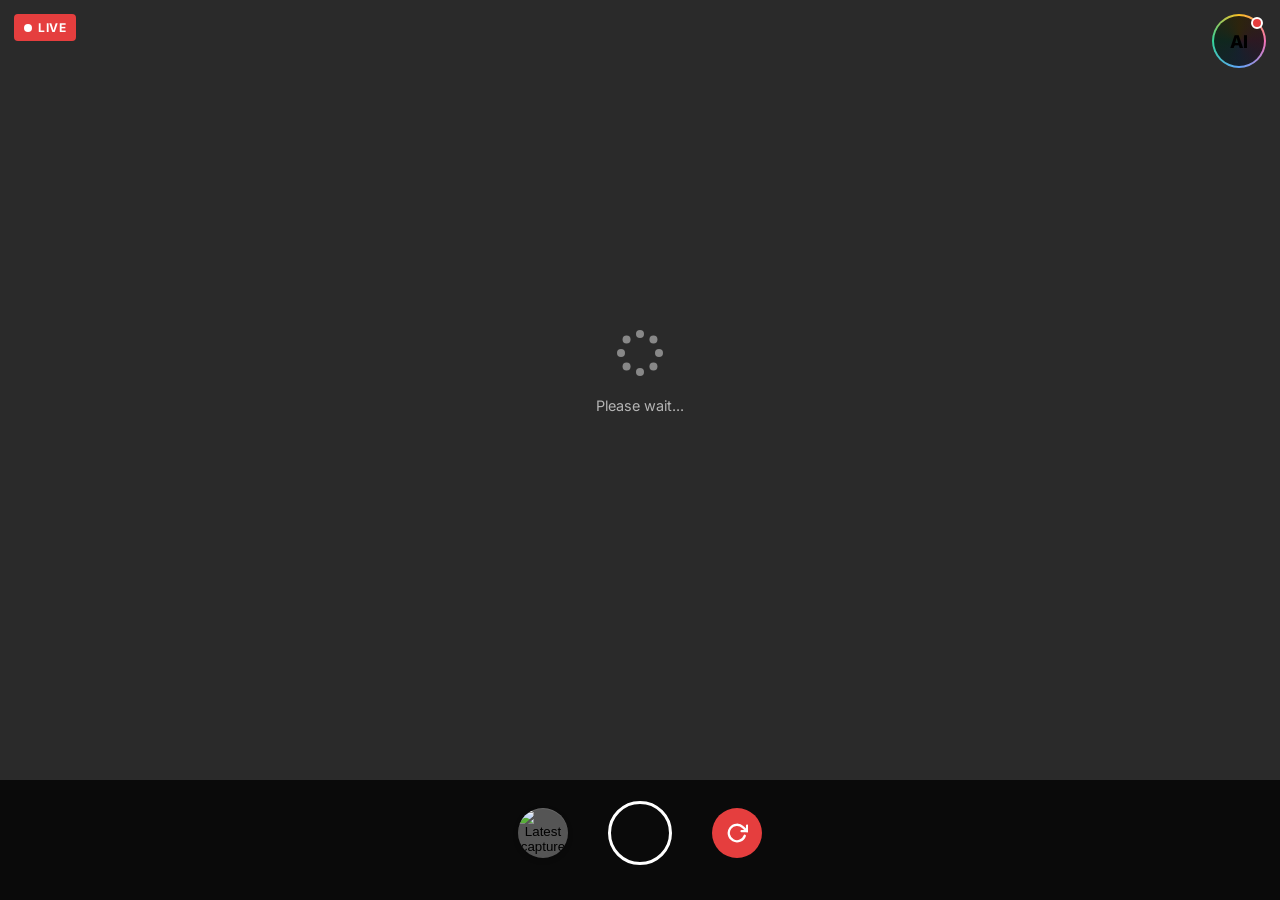
==== room.html @ f33f5b30 "Initial Commit" ====
<!doctype html>
<html lang="en" class="dark">
  <head>
    <meta charset="UTF-8" />
    <meta name="viewport" content="width=device-width, initial-scale=1.0" />
    <title>CamScope — Live Microscope Workspace</title>
    <meta
      name="description"
      content="CamScope AI-powered live microscope workspace — real-time organism detection and analysis."
    />

    <link rel="preconnect" href="https://fonts.googleapis.com" />
    <link rel="preconnect" href="https://fonts.gstatic.com" crossorigin />
    <link
      href="https://fonts.googleapis.com/css2?family=Inter:wght@400;500;600;700&family=Lora:ital,wght@0,500;0,600;0,700;1,500;1,600&display=swap"
      rel="stylesheet"
    />

    <script src="https://cdn.tailwindcss.com"></script>

    <link rel="stylesheet" href="css/styles.css" />
  </head>

  <body class="workspace-body">
    <div id="app">
      <!-- ══════════════════════════════════════════
           VIEW: LIVE  (States A, B, C)
      ══════════════════════════════════════════ -->
      <div id="view-live" class="view">
        <!-- Camera Panel -->
        <div class="cam-panel" id="cam-panel-live">
          <!-- LIVE badge -->
          <div class="live-badge" id="live-badge">
            <span class="live-dot" aria-hidden="true"></span>
            LIVE
          </div>

          <!-- Mobile: AI Log trigger button (top-right) -->
          <button
            class="btn-mobile-ailog btn-mobile-ailog-topright"
            id="btn-mobile-ailog-live"
            aria-label="Open AI Log"
          >
            <div class="btn-mobile-ailog-inner">AI</div>
          </button>

          <!-- State A: Loading overlay (stops above the controls bar) -->
          <div
            id="overlay-loading"
            style="
              position: absolute;
              inset: 0 0 90px 0;
              background: var(--cam-bg);
              display: flex;
              flex-direction: column;
              align-items: center;
              justify-content: center;
              gap: 18px;
              z-index: 10;
            "
          >
            <div class="cs-spinner" aria-label="Loading" role="status">
              <span
                class="cs-spinner-dot"
                style="
                  transform: rotate(0deg) translateX(19px) rotate(0deg);
                  animation-delay: -1.1s;
                "
              ></span>
              <span
                class="cs-spinner-dot"
                style="
                  transform: rotate(45deg) translateX(19px) rotate(-45deg);
                  animation-delay: -1s;
                "
              ></span>
              <span
                class="cs-spinner-dot"
                style="
                  transform: rotate(90deg) translateX(19px) rotate(-90deg);
                  animation-delay: -0.9s;
                "
              ></span>
              <span
                class="cs-spinner-dot"
                style="
                  transform: rotate(135deg) translateX(19px) rotate(-135deg);
                  animation-delay: -0.8s;
                "
              ></span>
              <span
                class="cs-spinner-dot"
                style="
                  transform: rotate(180deg) translateX(19px) rotate(-180deg);
                  animation-delay: -0.7s;
                "
              ></span>
              <span
                class="cs-spinner-dot"
                style="
                  transform: rotate(225deg) translateX(19px) rotate(-225deg);
                  animation-delay: -0.6s;
                "
              ></span>
              <span
                class="cs-spinner-dot"
                style="
                  transform: rotate(270deg) translateX(19px) rotate(-270deg);
                  animation-delay: -0.5s;
                "
              ></span>
              <span
                class="cs-spinner-dot"
                style="
                  transform: rotate(315deg) translateX(19px) rotate(-315deg);
                  animation-delay: -0.4s;
                "
              ></span>
            </div>
            <p style="font-size: 0.9rem; color: rgba(255, 255, 255, 0.65)">
              Please wait...
            </p>
          </div>

          <!-- State B: Disconnected overlay (stops above the controls bar) -->
          <div
            id="overlay-disconnected"
            style="
              position: absolute;
              inset: 0 0 90px 0;
              background: var(--cam-bg);
              display: none;
              flex-direction: column;
              align-items: center;
              justify-content: center;
              gap: 16px;
              z-index: 10;
              text-align: center;
              padding: 40px;
            "
          >
            <svg
              width="64"
              height="64"
              viewBox="0 0 24 24"
              fill="none"
              aria-hidden="true"
            >
              <rect x="2" y="7" width="15" height="12" rx="2" fill="#888" />
              <path d="M17 11l5-3v10l-5-3V11z" fill="#888" />
            </svg>
            <p
              style="
                font-size: 0.85rem;
                color: rgba(255, 255, 255, 0.65);
                max-width: 340px;
                line-height: 1.65;
                text-align: center;
              "
            >
              The live video stream is currently unavailable. Please check your
              connection or click the refresh button below to try again.
            </p>
          </div>

          <!-- State C: Live video (circular) -->
          <div
            class="video-circle-wrapper"
            id="live-video-wrapper"
            style="display: none"
          >
            <div class="video-circle">
              <!--
                ╔══════════════════════════════════════════════════════╗
                ║  BACKEND TEAM — WebRTC Stream Element                ║
                ║  Mount your MediaMTX WebRTC stream to this element.  ║
                ║  See StreamController.mountStream() below.           ║
                ║  This element MUST stay in the DOM at all times.     ║
                ╚══════════════════════════════════════════════════════╝
              -->
              <video
                id="microscope-stream"
                autoplay
                playsinline
                muted
                aria-label="Live microscope feed"
              ></video>
            </div>
          </div>

          <!-- Hidden canvas for frame capture -->
          <canvas id="snapshot-canvas"></canvas>

          <!-- Controls bar (States A / B / C) -->
          <div class="controls-bar">
            <button
              class="ctrl-btn"
              id="btn-last-capture"
              aria-label="View last capture"
              title="Last capture"
            >
              <div class="ctrl-thumb" id="last-capture-thumb"></div>
            </button>
            <button
              class="ctrl-btn ctrl-capture"
              id="btn-capture"
              aria-label="Capture frame"
              title="Capture"
            ></button>
            <button
              class="ctrl-btn ctrl-refresh"
              id="btn-refresh-stream"
              aria-label="Reconnect stream"
              title="Reconnect"
            >
              <svg
                width="22"
                height="22"
                viewBox="0 0 24 24"
                fill="none"
                stroke="white"
                stroke-width="2.5"
                stroke-linecap="round"
                stroke-linejoin="round"
                aria-hidden="true"
              >
                <polyline points="23 4 23 10 17 10" />
                <path d="M20.49 15a9 9 0 1 1-2.12-9.36L23 10" />
              </svg>
            </button>
          </div>
        </div>

        <!-- Live sidebar -->
        <aside class="sidebar" aria-label="AI Log">
          <div class="sidebar-header">
            <svg
              xmlns="http://www.w3.org/2000/svg"
              xmlns:xlink="http://www.w3.org/1999/xlink"
              width="50"
              zoomAndPan="magnify"
              viewBox="0 0 37.5 37.499999"
              height="50"
              preserveAspectRatio="xMidYMid meet"
              version="1.0"
            >
              <defs>
                <filter
                  x="0%"
                  y="0%"
                  width="100%"
                  height="100%"
                  id="37d39dc4a5"
                >
                  <feColorMatrix
                    values="0 0 0 0 1 0 0 0 0 1 0 0 0 0 1 0 0 0 1 0"
                    color-interpolation-filters="sRGB"
                  />
                </filter>
                <filter
                  x="0%"
                  y="0%"
                  width="100%"
                  height="100%"
                  id="c1ee4d051d"
                >
                  <feColorMatrix
                    values="0 0 0 0 1 0 0 0 0 1 0 0 0 0 1 0.2126 0.7152 0.0722 0 0"
                    color-interpolation-filters="sRGB"
                  />
                </filter>
                <clipPath id="ba1663fabc">
                  <path
                    d="M 0 0 L 37.007812 0 L 37.007812 37 L 0 37 Z M 0 0 "
                    clip-rule="nonzero"
                  />
                </clipPath>
                <mask id="2be59527f5">
                  <g filter="url(#37d39dc4a5)">
                    <g
                      filter="url(#c1ee4d051d)"
                      transform="matrix(0.129964, 0, 0, 0.130305, -3.449765, 0)"
                    >
                      <image
                        x="0"
                        y="0"
                        width="336"
                        xlink:href="[data-uri]"
                        height="284"
                        preserveAspectRatio="xMidYMid meet"
                      />
                    </g>
                  </g>
                </mask>
              </defs>
              <g clip-path="url(#ba1663fabc)">
                <g mask="url(#2be59527f5)">
                  <g transform="matrix(0.129964, 0, 0, 0.130305, -3.449765, 0)">
                    <image
                      x="0"
                      y="0"
                      width="336"
                      xlink:href="[data-uri]"
                      height="284"
                      preserveAspectRatio="xMidYMid meet"
                    />
                  </g>
                </g>
              </g>
            </svg>
            <span
              class="font-google-sans"
              style="font-size: 1.5rem; font-weight: 700"
              >AI Log</span
            >
            <button
              class="mobile-sidebar-close"
              id="btn-close-live-sidebar"
              aria-label="Close AI Log"
            >
              <svg
                width="22"
                height="22"
                viewBox="0 0 24 24"
                fill="none"
                stroke="currentColor"
                stroke-width="2.5"
                stroke-linecap="round"
                stroke-linejoin="round"
                aria-hidden="true"
              >
                <polyline points="9 18 15 12 9 6" />
              </svg>
            </button>
          </div>

          <!-- Welcome / idle -->
          <div class="sidebar-welcome" id="sidebar-welcome">
            <svg
              xmlns="http://www.w3.org/2000/svg"
              xmlns:xlink="http://www.w3.org/1999/xlink"
              width="70"
              zoomAndPan="magnify"
              viewBox="0 0 52.5 52.499999"
              height="70"
              preserveAspectRatio="xMidYMid meet"
              version="1.0"
            >
              <defs>
                <filter
                  x="0%"
                  y="0%"
                  width="100%"
                  height="100%"
                  id="34503af9a5"
                >
                  <feColorMatrix
                    values="0 0 0 0 1 0 0 0 0 1 0 0 0 0 1 0 0 0 1 0"
                    color-interpolation-filters="sRGB"
                  />
                </filter>
                <filter
                  x="0%"
                  y="0%"
                  width="100%"
                  height="100%"
                  id="062b797c90"
                >
                  <feColorMatrix
                    values="0 0 0 0 1 0 0 0 0 1 0 0 0 0 1 0.2126 0.7152 0.0722 0 0"
                    color-interpolation-filters="sRGB"
                  />
                </filter>
                <clipPath id="730952898c">
                  <path
                    d="M 0 0 L 52.003906 0 L 52.003906 52 L 0 52 Z M 0 0 "
                    clip-rule="nonzero"
                  />
                </clipPath>
                <mask id="70c88aead1">
                  <g filter="url(#34503af9a5)">
                    <g
                      filter="url(#062b797c90)"
                      transform="matrix(0.13764, 0, 0, 0.137579, -4.847897, 0.000000990566)"
                    >
                      <image
                        x="0"
                        y="0"
                        width="448"
                        xlink:href="[data-uri]"
                        height="378"
                        preserveAspectRatio="xMidYMid meet"
                      />
                    </g>
                  </g>
                </mask>
              </defs>
              <g clip-path="url(#730952898c)">
                <g mask="url(#70c88aead1)">
                  <g
                    transform="matrix(0.13764, 0, 0, 0.137579, -4.847897, 0.000000990566)"
                  >
                    <image
                      x="0"
                      y="0"
                      width="448"
                      xlink:href="[data-uri]"
                      height="378"
                      preserveAspectRatio="xMidYMid meet"
                    />
                  </g>
                </g>
              </g>
            </svg>
            <h2
              id="greeting-text"
              class="font-google-sans"
              style="font-size: 1.5rem; font-weight: 700"
            ></h2>
            <p
              class="font-google-sans"
              style="
                font-size: 0.8rem;
                color: hsl(var(--muted-foreground));
                margin-top: -6px;
              "
            >
              Let's identify what's under the lens.
            </p>
          </div>
        </aside>
      </div>
      <!-- /#view-live -->

      <!-- ══════════════════════════════════════════
           VIEW: CAPTURE  (States D — analyzing + result)
      ══════════════════════════════════════════ -->
      <div id="view-capture" class="view hidden">
        <div class="cam-panel" style="background: #000">
          <div class="capture-header">
            <button
              class="back-btn"
              id="btn-capture-back"
              aria-label="Back to live view"
            >
              <svg
                width="20"
                height="20"
                viewBox="0 0 24 24"
                fill="none"
                stroke="white"
                stroke-width="2.5"
                stroke-linecap="round"
                stroke-linejoin="round"
              >
                <polyline points="15 18 9 12 15 6" />
              </svg>
            </button>
            <div>
              <div
                style="font-size: 1.1rem; font-weight: 700"
                id="capture-date-label"
              >
                Today
              </div>
              <div
                style="font-size: 0.78rem; color: hsl(var(--muted-foreground))"
                id="capture-time-label"
              >
                11:25 PM
              </div>
            </div>
            <div class="capture-nav-tabs">
              <button class="capture-tab active" id="tab-history-cap">
                <svg
                  class="tab-icon"
                  width="20"
                  height="20"
                  viewBox="0 0 24 24"
                  fill="none"
                  stroke="currentColor"
                  stroke-width="2"
                  stroke-linecap="round"
                  stroke-linejoin="round"
                  style="display: none"
                >
                  <circle cx="12" cy="12" r="10"></circle>
                  <polyline points="12 6 12 12 16 14"></polyline>
                </svg>
                <span class="tab-text">History</span>
              </button>
              <button class="capture-tab" id="tab-gallery-cap">
                <svg
                  class="tab-icon"
                  width="20"
                  height="20"
                  viewBox="0 0 24 24"
                  fill="none"
                  stroke="currentColor"
                  stroke-width="2"
                  stroke-linecap="round"
                  stroke-linejoin="round"
                  style="display: none"
                >
                  <rect x="3" y="3" width="18" height="18" rx="2" ry="2"></rect>
                  <circle cx="8.5" cy="8.5" r="1.5"></circle>
                  <polyline points="21 15 16 10 5 21"></polyline>
                </svg>
                <span class="tab-text">Gallery</span>
              </button>
            </div>
          </div>
          <div class="frozen-frame">
            <!-- Loading overlay shown while captured image transitions in -->
            <div class="frozen-loading-overlay" id="frozen-loading-overlay">
              <div class="frozen-loading-spinner"></div>
              <p class="frozen-loading-text">Processing capture…</p>
            </div>
            <img id="frozen-img" src="" alt="Captured microscope frame" />
            <button
              class="btn-download"
              id="btn-download-capture"
              aria-label="Download capture"
              title="Download"
            >
              <svg
                width="20"
                height="20"
                viewBox="0 0 24 24"
                fill="none"
                stroke="currentColor"
                stroke-width="2.5"
                stroke-linecap="round"
                stroke-linejoin="round"
              >
                <path d="M21 15v4a2 2 0 0 1-2 2H5a2 2 0 0 1-2-2v-4"></path>
                <polyline points="7 10 12 15 17 10"></polyline>
                <line x1="12" y1="15" x2="12" y2="3"></line>
              </svg>
            </button>
          </div>
          <!-- Mobile: AI Log trigger button (bottom-center) -->
          <button
            class="btn-mobile-ailog btn-mobile-ailog-bottom"
            id="btn-mobile-ailog-capture"
            aria-label="Open AI Log"
          >
            <div class="btn-mobile-ailog-inner">AI</div>
          </button>
        </div>

        <aside class="sidebar" aria-label="AI Analysis">
          <div class="sidebar-header">
            <svg
              xmlns="http://www.w3.org/2000/svg"
              xmlns:xlink="http://www.w3.org/1999/xlink"
              width="50"
              zoomAndPan="magnify"
              viewBox="0 0 37.5 37.499999"
              height="50"
              preserveAspectRatio="xMidYMid meet"
              version="1.0"
            >
              <defs>
                <filter
                  x="0%"
                  y="0%"
                  width="100%"
                  height="100%"
                  id="37d39dc4a5"
                >
                  <feColorMatrix
                    values="0 0 0 0 1 0 0 0 0 1 0 0 0 0 1 0 0 0 1 0"
                    color-interpolation-filters="sRGB"
                  />
                </filter>
                <filter
                  x="0%"
                  y="0%"
                  width="100%"
                  height="100%"
                  id="c1ee4d051d"
                >
                  <feColorMatrix
                    values="0 0 0 0 1 0 0 0 0 1 0 0 0 0 1 0.2126 0.7152 0.0722 0 0"
                    color-interpolation-filters="sRGB"
                  />
                </filter>
                <clipPath id="ba1663fabc">
                  <path
                    d="M 0 0 L 37.007812 0 L 37.007812 37 L 0 37 Z M 0 0 "
                    clip-rule="nonzero"
                  />
                </clipPath>
                <mask id="2be59527f5">
                  <g filter="url(#37d39dc4a5)">
                    <g
                      filter="url(#c1ee4d051d)"
                      transform="matrix(0.129964, 0, 0, 0.130305, -3.449765, 0)"
                    >
                      <image
                        x="0"
                        y="0"
                        width="336"
                        xlink:href="[data-uri]"
                        height="284"
                        preserveAspectRatio="xMidYMid meet"
                      />
                    </g>
                  </g>
                </mask>
              </defs>
              <g clip-path="url(#ba1663fabc)">
                <g mask="url(#2be59527f5)">
                  <g transform="matrix(0.129964, 0, 0, 0.130305, -3.449765, 0)">
                    <image
                      x="0"
                      y="0"
                      width="336"
                      xlink:href="[data-uri]"
                      height="284"
                      preserveAspectRatio="xMidYMid meet"
                    />
                  </g>
                </g>
              </g>
            </svg>
            <span
              class="font-google-sans"
              style="font-size: 1.5rem; font-weight: 700"
              >AI Log</span
            >
            <button
              class="mobile-sidebar-close"
              id="btn-close-capture-sidebar"
              aria-label="Close AI Log"
            >
              <svg
                width="22"
                height="22"
                viewBox="0 0 24 24"
                fill="none"
                stroke="currentColor"
                stroke-width="2.5"
                stroke-linecap="round"
                stroke-linejoin="round"
                aria-hidden="true"
              >
                <polyline points="9 18 15 12 9 6" />
              </svg>
            </button>
          </div>

          <!-- Analyzing state -->
          <div class="ai-log-panel" id="cap-sidebar-analyzing">
            <div
              style="
                display: flex;
                align-items: center;
                gap: 10px;
                padding-top: 4px;
              "
            >
              <span class="analyzing-dots" aria-label="Analyzing">
                <span></span><span></span><span></span>
              </span>
              <span
                style="
                  font-size: 0.88rem;
                  color: hsl(var(--muted-foreground));
                  font-style: italic;
                "
                >Analyzing specimen</span
              >
            </div>
          </div>

          <!-- Result state (hidden initially) -->
          <div
            class="ai-log-panel"
            id="cap-sidebar-result"
            style="display: none; overflow-y: auto"
          >
            <div class="result-images">
              <div class="result-img">
                <img src="" alt="Cyanobacteria reference 1" />
              </div>
              <div class="result-img">
                <img src="" alt="Cyanobacteria reference 2" />
              </div>
            </div>
            <p class="result-species">Cyanobacteria</p>
            <div class="result-body">
              <p>
                Lorem ipsum dolor sit amet, consectetur adipiscing elit, sed do
                eiusmod tempor incididunt ut labore et dolore magna aliqua. Ut
                enim ad minim veniam, quis nostrud exercitation ullamco laboris
                nisi ut aliquip ex ea commodo consequat.
              </p>
              <ul>
                <li>Lorem ipsum sit amet</li>
                <li>Excepteur sint occaecat</li>
                <li>Excepteur sint occaecat</li>
              </ul>
              <p style="margin-top: 10px">
                Lorem ipsum dolor sit amet, consectetur adipiscing elit, sed do
                eiusmod.
              </p>
            </div>
          </div>
        </aside>
      </div>
      <!-- /#view-capture -->

      <!-- ══════════════════════════════════════════
           VIEW: HISTORY  (State E)
      ══════════════════════════════════════════ -->
      <div id="view-history" class="view hidden">
        <div class="full-view">
          <div class="full-main">
            <div class="full-header">
              <button class="back-btn" id="btn-history-back" aria-label="Back">
                <svg
                  width="20"
                  height="20"
                  viewBox="0 0 24 24"
                  fill="none"
                  stroke="white"
                  stroke-width="2.5"
                  stroke-linecap="round"
                  stroke-linejoin="round"
                >
                  <polyline points="15 18 9 12 15 6" />
                </svg>
              </button>
              <div class="full-header-title">History</div>
              <div class="full-nav-tabs">
                <button class="full-tab" id="tab-gallery-from-history">
                  Gallery
                </button>
              </div>
            </div>
            <div class="search-bar-wrap">
              <div class="search-icon-wrap">
                <span class="search-icon">
                  <svg
                    width="18"
                    height="18"
                    viewBox="0 0 24 24"
                    fill="none"
                    stroke="currentColor"
                    stroke-width="2"
                    stroke-linecap="round"
                    stroke-linejoin="round"
                    aria-hidden="true"
                  >
                    <circle cx="11" cy="11" r="8" />
                    <line x1="21" y1="21" x2="16.65" y2="16.65" />
                  </svg>
                </span>
                <input
                  class="search-bar"
                  type="search"
                  id="history-search"
                  placeholder="Times, file names..."
                  aria-label="Search history"
                />
              </div>
            </div>
            <div
              class="history-list"
              id="history-list-container"
              role="list"
              aria-label="Analysis history"
            >
              <div class="history-section-label">Recent</div>
              <div
                class="history-item"
                role="listitem"
                data-idx="0"
                tabindex="0"
              >
                <span class="history-item-name">Cyanobacteria</span>
                <span class="history-item-date">Today</span>
              </div>
              <div
                class="history-item"
                role="listitem"
                data-idx="1"
                tabindex="0"
              >
                <span class="history-item-name">Cyanobacteria</span>
                <span class="history-item-date">Today</span>
              </div>
              <div
                class="history-item"
                role="listitem"
                data-idx="2"
                tabindex="0"
              >
                <span class="history-item-name">Cyanobacteria</span>
                <span class="history-item-date">Today</span>
              </div>
              <div
                class="history-item"
                role="listitem"
                data-idx="3"
                tabindex="0"
              >
                <span class="history-item-name">Cyanobacteria</span>
                <span class="history-item-date">Yesterday</span>
              </div>
              <div
                class="history-item"
                role="listitem"
                data-idx="4"
                tabindex="0"
              >
                <span class="history-item-name">Cyanobacteria</span>
                <span class="history-item-date">Yesterday</span>
              </div>
              <div
                class="history-item"
                role="listitem"
                data-idx="5"
                tabindex="0"
              >
                <span class="history-item-name">Cyanobacteria</span>
                <span class="history-item-date">Jul 5</span>
              </div>
              <div
                class="history-item"
                role="listitem"
                data-idx="6"
                tabindex="0"
              >
                <span class="history-item-name">Cyanobacteria</span>
                <span class="history-item-date">Jul 5</span>
              </div>
            </div>
          </div>

          <!-- QUOTES CONTAINER -->
          <div class="full-sidebar" aria-label="Info sidebar">
            <div class="full-sidebar-brand">
              <div class="full-sidebar-avatar" aria-hidden="true"></div>
              <span style="font-size: 1rem; font-weight: 700">CamScope</span>
            </div>
            <div class="full-sidebar-content">
              <blockquote>
                <p class="quote-text">
                  "Among all the marvels I have discovered in nature, these are
                  the most marvelous of all."
                </p>
                <footer class="quote-author">-Antonie van Leeuwenhoek</footer>
              </blockquote>
            </div>
          </div>
        </div>
      </div>
      <!-- /#view-history -->

      <!-- ══════════════════════════════════════════
           VIEW: GALLERY / Gallery  (State F)
      ══════════════════════════════════════════ -->
      <div id="view-gallery" class="view hidden">
        <div class="full-view">
          <div class="full-main">
            <div class="full-header">
              <button class="back-btn" id="btn-gallery-back" aria-label="Back">
                <svg
                  width="20"
                  height="20"
                  viewBox="0 0 24 24"
                  fill="none"
                  stroke="white"
                  stroke-width="2.5"
                  stroke-linecap="round"
                  stroke-linejoin="round"
                >
                  <polyline points="15 18 9 12 15 6" />
                </svg>
              </button>
              <div class="full-header-title">Gallery</div>
              <div class="full-nav-tabs">
                <button class="full-tab" id="tab-history-from-gallery">
                  History
                </button>
              </div>
            </div>
            <div class="search-bar-wrap">
              <div class="search-icon-wrap">
                <span class="search-icon">
                  <svg
                    width="18"
                    height="18"
                    viewBox="0 0 24 24"
                    fill="none"
                    stroke="currentColor"
                    stroke-width="2"
                    stroke-linecap="round"
                    stroke-linejoin="round"
                    aria-hidden="true"
                  >
                    <circle cx="11" cy="11" r="8" />
                    <line x1="21" y1="21" x2="16.65" y2="16.65" />
                  </svg>
                </span>
                <input
                  class="search-bar"
                  type="search"
                  id="gallery-search"
                  placeholder="Times, places, file names..."
                  aria-label="Search gallery"
                />
              </div>
            </div>
            <div class="gallery-scroll" aria-label="Image library">
              <div id="gallery-groups-container"></div>
            </div>
          </div>

          <div class="full-sidebar" aria-label="Info sidebar">
            <div class="full-sidebar-brand">
              <div class="full-sidebar-avatar" aria-hidden="true"></div>
              <span style="font-size: 1rem; font-weight: 700">CamScope</span>
            </div>
            <div class="full-sidebar-content">
              <blockquote>
                <p class="quote-text">
                  "Among all the marvels I have discovered in nature, these are
                  the most marvelous of all."
                </p>
                <footer class="quote-author">-Antonie van Leeuwenhoek</footer>
              </blockquote>
            </div>
          </div>
        </div>
      </div>
      <!-- /#view-gallery -->

      <!-- ══════════════════════════════════════════
           VIEW: IMAGE DETAIL  (State G)
      ══════════════════════════════════════════ -->
      <div id="view-image-detail" class="view hidden">
        <div class="cam-panel" style="background: #000">
          <div class="capture-header">
            <button
              class="back-btn"
              id="btn-detail-back"
              aria-label="Back to gallery"
            >
              <svg
                width="20"
                height="20"
                viewBox="0 0 24 24"
                fill="none"
                stroke="white"
                stroke-width="2.5"
                stroke-linecap="round"
                stroke-linejoin="round"
              >
                <polyline points="15 18 9 12 15 6" />
              </svg>
            </button>
            <div>
              <div
                style="font-size: 1.1rem; font-weight: 700"
                id="detail-date-label"
              >
                Today
              </div>
              <div
                style="font-size: 0.78rem; color: hsl(var(--muted-foreground))"
                id="detail-time-label"
              >
                11:25 PM
              </div>
            </div>
            <div class="capture-nav-tabs">
              <button class="capture-tab" id="tab-history-from-detail">
                <svg
                  class="tab-icon"
                  width="20"
                  height="20"
                  viewBox="0 0 24 24"
                  fill="none"
                  stroke="currentColor"
                  stroke-width="2"
                  stroke-linecap="round"
                  stroke-linejoin="round"
                  style="display: none"
                >
                  <circle cx="12" cy="12" r="10"></circle>
                  <polyline points="12 6 12 12 16 14"></polyline>
                </svg>
                <span class="tab-text">History</span>
              </button>
              <button class="capture-tab" id="tab-gallery-from-detail">
                <svg
                  class="tab-icon"
                  width="20"
                  height="20"
                  viewBox="0 0 24 24"
                  fill="none"
                  stroke="currentColor"
                  stroke-width="2"
                  stroke-linecap="round"
                  stroke-linejoin="round"
                  style="display: none"
                >
                  <rect x="3" y="3" width="18" height="18" rx="2" ry="2"></rect>
                  <circle cx="8.5" cy="8.5" r="1.5"></circle>
                  <polyline points="21 15 16 10 5 21"></polyline>
                </svg>
                <span class="tab-text">Gallery</span>
              </button>
            </div>
          </div>

          <div class="frozen-frame" style="position: relative">
            <img id="detail-img" src="" alt="Detailed specimen view" />

            <button
              class="btn-download"
              id="btn-download-detail"
              aria-label="Download capture"
              title="Download"
              style="top: 16px; right: 16px; width: 40px; height: 40px"
            >
              <svg
                width="18"
                height="18"
                viewBox="0 0 24 24"
                fill="none"
                stroke="currentColor"
                stroke-width="2.5"
                stroke-linecap="round"
                stroke-linejoin="round"
              >
                <path d="M21 15v4a2 2 0 0 1-2 2H5a2 2 0 0 1-2-2v-4"></path>
                <polyline points="7 10 12 15 17 10"></polyline>
                <line x1="12" y1="15" x2="12" y2="3"></line>
              </svg>
            </button>

            <button
              class="img-nav-btn"
              id="btn-detail-prev"
              aria-label="Previous image"
              style="left: 16px"
            >
              <svg
                width="16"
                height="16"
                viewBox="0 0 24 24"
                fill="none"
                stroke="white"
                stroke-width="2.5"
                stroke-linecap="round"
                stroke-linejoin="round"
              >
                <polyline points="15 18 9 12 15 6" />
              </svg>
            </button>
            <button
              class="img-nav-btn"
              id="btn-detail-next"
              aria-label="Next image"
              style="right: 16px"
            >
              <svg
                width="16"
                height="16"
                viewBox="0 0 24 24"
                fill="none"
                stroke="white"
                stroke-width="2.5"
                stroke-linecap="round"
                stroke-linejoin="round"
              >
                <polyline points="9 18 15 12 9 6" />
              </svg>
            </button>
          </div>
          <!-- Mobile: AI Log trigger button (bottom-center) -->
          <button
            class="btn-mobile-ailog btn-mobile-ailog-bottom"
            id="btn-mobile-ailog-detail"
            aria-label="Open AI Log"
          >
            <div class="btn-mobile-ailog-inner">AI</div>
          </button>
        </div>

        <aside class="sidebar" aria-label="AI Detail Log">
          <div class="sidebar-header">
            <svg
              xmlns="http://www.w3.org/2000/svg"
              xmlns:xlink="http://www.w3.org/1999/xlink"
              width="50"
              zoomAndPan="magnify"
              viewBox="0 0 37.5 37.499999"
              height="50"
              preserveAspectRatio="xMidYMid meet"
              version="1.0"
            >
              <defs>
                <filter
                  x="0%"
                  y="0%"
                  width="100%"
                  height="100%"
                  id="37d39dc4a5"
                >
                  <feColorMatrix
                    values="0 0 0 0 1 0 0 0 0 1 0 0 0 0 1 0 0 0 1 0"
                    color-interpolation-filters="sRGB"
                  />
                </filter>
                <filter
                  x="0%"
                  y="0%"
                  width="100%"
                  height="100%"
                  id="c1ee4d051d"
                >
                  <feColorMatrix
                    values="0 0 0 0 1 0 0 0 0 1 0 0 0 0 1 0.2126 0.7152 0.0722 0 0"
                    color-interpolation-filters="sRGB"
                  />
                </filter>
                <clipPath id="ba1663fabc">
                  <path
                    d="M 0 0 L 37.007812 0 L 37.007812 37 L 0 37 Z M 0 0 "
                    clip-rule="nonzero"
                  />
                </clipPath>
                <mask id="2be59527f5">
                  <g filter="url(#37d39dc4a5)">
                    <g
                      filter="url(#c1ee4d051d)"
                      transform="matrix(0.129964, 0, 0, 0.130305, -3.449765, 0)"
                    >
                      <image
                        x="0"
                        y="0"
                        width="336"
                        xlink:href="[data-uri]"
                        height="284"
                        preserveAspectRatio="xMidYMid meet"
                      />
                    </g>
                  </g>
                </mask>
              </defs>
              <g clip-path="url(#ba1663fabc)">
                <g mask="url(#2be59527f5)">
                  <g transform="matrix(0.129964, 0, 0, 0.130305, -3.449765, 0)">
                    <image
                      x="0"
                      y="0"
                      width="336"
                      xlink:href="[data-uri]"
                      height="284"
                      preserveAspectRatio="xMidYMid meet"
                    />
                  </g>
                </g>
              </g>
            </svg>
            <span
              class="font-google-sans"
              style="font-size: 1.5rem; font-weight: 700"
              >AI Log</span
            >
            <button
              class="mobile-sidebar-close"
              id="btn-close-detail-sidebar"
              aria-label="Close AI Log"
            >
              <svg
                width="22"
                height="22"
                viewBox="0 0 24 24"
                fill="none"
                stroke="currentColor"
                stroke-width="2.5"
                stroke-linecap="round"
                stroke-linejoin="round"
                aria-hidden="true"
              >
                <polyline points="9 18 15 12 9 6" />
              </svg>
            </button>
          </div>
          <div
            class="ai-log-panel"
            id="detail-sidebar-result"
            style="overflow-y: auto"
          >
            <div class="result-images">
              <div class="result-img">
                <img src="" alt="Reference 1" />
              </div>
              <div class="result-img">
                <img src="" alt="Reference 2" />
              </div>
            </div>
            <p class="result-species"></p>
            <div class="result-body"></div>
          </div>
        </aside>
      </div>
    </div>

    <!-- Image Modal -->
    <div id="image-modal" class="hidden">
      <div id="image-modal-backdrop"></div>
      <button id="image-modal-close" aria-label="Close image">
        <svg
          width="28"
          height="28"
          viewBox="0 0 24 24"
          fill="none"
          stroke="white"
          stroke-width="2.5"
          stroke-linecap="round"
          stroke-linejoin="round"
        >
          <line x1="18" y1="6" x2="6" y2="18"></line>
          <line x1="6" y1="6" x2="18" y2="18"></line>
        </svg>
      </button>
      <img id="image-modal-img" src="" alt="Fullscreen image" />
    </div>

    <script type="module" src="./js/app.js"></script>
  </body>
</html>
---- css/styles.css ----
:root {
  /* Fonts */
  --font-sans: "Inter", system-ui, sans-serif;
  --font-serif: "Lora", ui-serif, Georgia, serif;
  --font-mono: ui-monospace, SFMono-Regular, Menlo, Monaco, Consolas, "Liberation Mono", "Courier New", monospace;

  /* Radius */
  --radius: 0.5rem;
  --radius-lg: var(--radius);
  --radius-md: calc(var(--radius) - 2px);
  --radius-sm: calc(var(--radius) - 4px);

  /* Light Theme (Design Tokens) */
  --background: 36 33% 97%;
  --foreground: 220 47% 11%;
  --card: 0 0% 100%;
  --card-foreground: 220 47% 11%;
  --popover: 0 0% 100%;
  --popover-foreground: 220 47% 11%;
  --primary: 220 47% 18%;
  --primary-foreground: 36 33% 97%;
  --secondary: 36 20% 92%;
  --secondary-foreground: 220 47% 18%;
  --muted: 36 20% 94%;
  --muted-foreground: 220 15% 40%;
  --accent: 39 50% 50%;
  --accent-foreground: 220 47% 11%;
  --destructive: 0 70% 45%;
  --destructive-foreground: 0 0% 98%;
  --border: 220 13% 88%;
  --input: 220 13% 88%;
  --ring: 39 50% 50%;

  /* CamScope Workspace specific surface tokens */
  --cam-bg: #2a2a2a;
  --sidebar-bg: #090909;
}

.dark {
  /* Dark Theme (Design Tokens from design-tokens.json) */
  --background: 0 0% 4%;
  --foreground: 0 0% 98%;
  --card: 0 0% 8%;
  --card-foreground: 0 0% 98%;
  --popover: 0 0% 10%;
  --popover-foreground: 0 0% 98%;
  --primary: 0 0% 100%;
  --primary-foreground: 0 0% 0%;
  --secondary: 0 0% 13%;
  --secondary-foreground: 0 0% 98%;
  --muted: 0 0% 11%;
  --muted-foreground: 0 0% 70%;
  --accent: 39 60% 60%;
  --accent-foreground: 0 0% 0%;
  --destructive: 0 70% 50%;
  --destructive-foreground: 0 0% 98%;
  --border: 0 0% 22%;
  --input: 0 0% 22%;
  --ring: 0 0% 70%;

  --cam-bg: #2a2a2a;
  --sidebar-bg: #090909;
}

*,
*::before,
*::after {
  box-sizing: border-box;
  margin: 0;
  padding: 0;
}

html,
body {
  height: 100%;
  overflow-y: auto;
  background-color: hsl(var(--background));
  color: hsl(var(--foreground));
  font-family: var(--font-sans);
  line-height: 1.6;
  -webkit-font-smoothing: antialiased;
}

html:has(body.workspace-body),
body.workspace-body {
  overflow: hidden !important;
}

h1,
h2,
h3,
h4 {
  font-family: var(--font-serif);
  letter-spacing: -0.025em;
}

.font-google-sans {
  font-family: "Google Sans", "Product Sans", "Inter", sans-serif !important;
}

/* Subtle noise grain overlay */
body::before {
  content: "";
  position: fixed;
  inset: 0;
  pointer-events: none;
  z-index: 0;
  opacity: 0.4;
  background-image: url("data:image/svg+xml,%3Csvg viewBox='0 0 200 200' xmlns='http://www.w3.org/2000/svg'%3E%3Cfilter id='n'%3E%3CfeTurbulence type='fractalNoise' baseFrequency='0.85' numOctaves='4' stitchTiles='stitch'/%3E%3C/filter%3E%3Crect width='100%25' height='100%25' filter='url(%23n)' opacity='0.035'/%3E%3C/svg%3E");
}

/* Radial gold glow on right side */
.sphere-glow {
  position: absolute;
  inset: 0;
  background: radial-gradient(
    ellipse 58% 52% at 72% 50%,
    rgba(201, 161, 75, 0.07) 0%,
    transparent 68%
  );
  pointer-events: none;
}

/* Top accent bar */
.hero-accent-line {
  position: absolute;
  top: 0;
  left: 0;
  right: 0;
  height: 1px;
  background: linear-gradient(
    90deg,
    transparent,
    rgba(201, 161, 75, 0.35),
    transparent
  );
}

/* ── Navbar ── */
nav {
  position: fixed;
  top: 0;
  left: 0;
  right: 0;
  z-index: 50;
  backdrop-filter: blur(14px);
  -webkit-backdrop-filter: blur(14px);
  background: rgba(10, 10, 10, 0.78);
  border-bottom: 1px solid hsl(var(--border));
}

.nav-inner {
  max-width: 1200px;
  margin: 0 auto;
  padding: 0 2rem;
  height: 3.5rem;
  display: flex;
  align-items: center;
  justify-content: space-between;
}

.logo-wrap {
  font-family: var(--font-serif);
  font-weight: 700;
  font-size: 1.15rem;
  letter-spacing: -0.02em;
  display: flex;
  align-items: center;
  gap: 0.55rem;
  text-decoration: none;
  color: hsl(var(--foreground));
}

.logo-mark {
  width: 1.6rem;
  height: 1.6rem;
  border-radius: 5px;
  background: linear-gradient(135deg, #c9a14b, #84682b);
  display: flex;
  align-items: center;
  justify-content: center;
  font-size: 0.6rem;
  font-weight: 800;
  color: #fff;
  font-family: var(--font-sans);
  letter-spacing: 0.04em;
}

.nav-links {
  display: flex;
  gap: 2rem;
  font-size: 0.875rem;
  color: hsl(var(--muted-foreground));
}

.nav-links a {
  text-decoration: none;
  color: inherit;
  transition: color 0.15s;
}

.nav-links a:hover {
  color: hsl(var(--foreground));
}

.nav-right {
  display: flex;
  align-items: center;
  gap: 1rem;
}

.nav-plain {
  font-size: 0.85rem;
  color: hsl(var(--muted-foreground));
  text-decoration: none;
  transition: color 0.15s;
}

.nav-plain:hover {
  color: hsl(var(--foreground));
}

.nav-btn {
  font-size: 0.82rem;
  font-weight: 600;
  background: #fff;
  color: #000;
  padding: 0.45rem 1rem;
  border-radius: 0.4rem;
  text-decoration: none;
  transition: background 0.15s;
}

.nav-btn:hover {
  background: #e2e2e2;
}

/* ── Hero section ── */
.hero-section {
  min-height: 100vh;
  display: flex;
  align-items: center;
  position: relative;
  overflow: hidden;
  padding-top: 3.5rem;
}

.hero-inner {
  max-width: 1200px;
  margin: 0 auto;
  padding: 0 2rem;
  display: grid;
  grid-template-columns: 1fr 1fr;
  gap: 3rem;
  align-items: center;
  width: 100%;
  position: relative;
  z-index: 1;
}

.hero-left {
  padding: 3rem 0;
}

.hero-title {
  font-size: clamp(2.5rem, 5vw, 3.8rem);
  font-weight: 700;
  line-height: 1.09;
  margin-bottom: 1.4rem;
}

.hero-title .muted-italic {
  font-style: italic;
  font-weight: 600;
  color: hsl(var(--muted-foreground));
}

.hero-lede {
  font-size: 0.95rem;
  line-height: 1.72;
  color: hsl(var(--muted-foreground));
  max-width: 32rem;
  margin-bottom: 2.2rem;
}

.hero-lede a {
  color: #c9a14b;
  text-decoration: none;
}

.hero-lede a:hover {
  text-decoration: underline;
}

/* Buttons */
.btn-primary {
  display: inline-flex;
  align-items: center;
  gap: 0.5rem;
  background: #fff;
  color: #000;
  font-weight: 600;
  font-size: 0.9rem;
  padding: 0.72rem 1.5rem;
  border-radius: 0.5rem;
  text-decoration: none;
  border: none;
  cursor: pointer;
  transition:
    background 0.15s,
    transform 0.15s;
}

.btn-primary:hover {
  background: #e2e2e2;
  transform: translateY(-1px);
}

.btn-primary .arr {
  display: inline-block;
  transition: transform 0.2s;
}

.btn-primary:hover .arr {
  transform: translateX(3px);
}

.btn-outline {
  display: inline-flex;
  align-items: center;
  gap: 0.5rem;
  background: transparent;
  color: hsl(var(--foreground));
  font-weight: 600;
  font-size: 0.9rem;
  padding: 0.72rem 1.4rem;
  border-radius: 0.5rem;
  border: 1px solid hsl(var(--border));
  text-decoration: none;
  cursor: pointer;
  transition:
    border-color 0.15s,
    background 0.15s,
    transform 0.15s;
}

.btn-outline:hover {
  border-color: rgba(201, 161, 75, 0.5);
  background: rgba(201, 161, 75, 0.06);
  transform: translateY(-1px);
}

/* Check badges */
.checks {
  display: grid;
  grid-template-columns: repeat(3, auto);
  gap: 0.55rem 2rem;
  width: fit-content;
}

.chk {
  display: flex;
  align-items: center;
  gap: 0.45rem;
  font-size: 0.8rem;
  color: hsl(var(--muted-foreground));
}

.chk-icon {
  color: #4ade80;
  font-size: 0.74rem;
  font-weight: 700;
  flex-shrink: 0;
}

/* Sphere canvas */
.sphere-wrap {
  position: relative;
  width: 100%;
  aspect-ratio: 1/1;
  max-width: 520px;
  margin: 0 auto;
}

#sphere-canvas {
  display: block;
  width: 100%;
  height: 100%;
  /* overflow: hidden; */
  border-radius: 50%;
}

/* Delay helpers */
.d1 { animation-delay: 0.1s; }
.d2 { animation-delay: 0.2s; }
.d3 { animation-delay: 0.3s; }
.d4 { animation-delay: 0.4s; }

/* ── Room Workspace Styles ── */
#app {
  display: flex;
  width: 100%;
  height: 100%;
  position: relative;
}

.view {
  position: absolute;
  inset: 0;
  display: flex;
  transition: opacity 0.3s ease;
  width: 100%;
  height: 100%;
}
.view.hidden {
  display: none !important;
}

.cam-panel {
  flex: 1;
  background: var(--cam-bg);
  position: relative;
  display: flex;
  flex-direction: column;
  overflow: hidden;
}

.sidebar {
  width: 29%;
  min-width: 260px;
  max-width: 420px;
  background: var(--sidebar-bg);
  display: flex;
  flex-direction: column;
  position: relative;
  border-left: 1px solid hsl(var(--border));
  overflow: hidden;
  padding-top: 66px;
}

.live-badge {
  position: absolute;
  top: 14px;
  left: 14px;
  z-index: 20;
  display: flex;
  align-items: center;
  gap: 6px;
  background: #e53e3e;
  color: #fff;
  font-size: 0.75rem;
  font-weight: 700;
  padding: 4px 10px;
  border-radius: 4px;
  letter-spacing: 0.05em;
}
.live-dot {
  width: 8px;
  height: 8px;
  border-radius: 50%;
  background: #fff;
  animation: cs-pulse 1.5s ease-in-out infinite;
}
@keyframes cs-pulse {
  0%, 100% { opacity: 1; }
  50% { opacity: 0.3; }
}

.cs-spinner {
  width: 46px;
  height: 46px;
  position: relative;
}
.cs-spinner-dot {
  position: absolute;
  width: 8px;
  height: 8px;
  border-radius: 50%;
  background: #888;
  top: 50%;
  left: 50%;
  margin: -4px 0 0 -4px;
  animation: cs-dot-fade 1.2s linear infinite;
}
@keyframes cs-dot-fade {
  0%, 39%, 100% { opacity: 0; }
  40% { opacity: 1; }
}

.video-circle-wrapper {
  flex: 1;
  min-height: 0;
  display: flex;
  align-items: stretch;
  justify-content: stretch;
  overflow: hidden;
}
.video-circle {
  width: 100%;
  height: 100%;
  aspect-ratio: auto;
  border-radius: 0;
  overflow: hidden;
  background: #000;
  flex-shrink: 0;
}
#microscope-stream {
  width: 100%;
  height: 100%;
  object-fit: cover;
  display: block;
}

.controls-bar {
  height: 90px;
  min-height: 90px;
  margin-top: auto;
  background: #0a0a0a;
  display: flex !important;
  align-items: center;
  justify-content: center !important;
  gap: 2rem !important;
  width: 100% !important;
  flex-shrink: 0;
  z-index: 5;
  position: relative;
}
.ctrl-btn {
  border: none;
  background: none;
  cursor: pointer;
  padding: 0;
  margin: 0;
  display: flex;
  align-items: center;
  justify-content: center;
  transition: transform 0.15s, opacity 0.15s;
}
.ctrl-btn:hover { transform: scale(1.07); }
.ctrl-btn:active { transform: scale(0.95); }
.ctrl-thumb {
  width: 50px;
  height: 50px;
  border-radius: 50%;
  background: #555;
  overflow: hidden;
  box-shadow: 0 2px 5px rgba(0, 0, 0, 0.25), inset 0 1px 0 rgba(255, 255, 255, 0.1);
}
.ctrl-thumb img {
  width: 100%;
  height: 100%;
  object-fit: cover;
}
.ctrl-capture {
  width: 64px;
  height: 64px;
  border-radius: 50%;
  border: 3px solid #fff;
  background: transparent;
  position: relative;
}
.ctrl-capture::after {
  content: "";
  position: absolute;
  inset: 5px;
  border-radius: 50%;
  background: transparent;
  transition: background 0.15s;
}
.ctrl-capture:hover::after {
  background: rgba(255, 255, 255, 0.15);
}
.ctrl-refresh {
  width: 50px;
  height: 50px;
  border-radius: 50%;
  background: #e53e3e;
  color: #fff;
  font-size: 1.3rem;
  display: flex;
  align-items: center;
  justify-content: center;
}

.sidebar-header {
  position: absolute;
  top: 0;
  left: 0;
  right: 0;
  z-index: 10;
  padding: 14px 20px;
  display: flex;
  align-items: center;
  gap: 10px;
  /* border-bottom: 1px solid hsl(var(--border)); */
  flex-shrink: 0;
}
.sidebar-welcome {
  flex: 1;
  display: flex;
  flex-direction: column;
  align-items: center;
  justify-content: center;
  padding: 24px;
  text-align: center;
  gap: 14px;
}
.ai-log-panel {
  flex: 1;
  padding: 16px 18px;
  overflow-y: auto;
  display: flex;
  flex-direction: column;
  gap: 14px;
}
.ai-log-panel::-webkit-scrollbar,
.history-list::-webkit-scrollbar,
.gallery-scroll::-webkit-scrollbar {
  width: 5px;
}
.ai-log-panel::-webkit-scrollbar-thumb,
.history-list::-webkit-scrollbar-thumb,
.gallery-scroll::-webkit-scrollbar-thumb {
  background: hsl(var(--border));
  border-radius: 99px;
}

.analyzing-dots span {
  display: inline-block;
  width: 6px;
  height: 6px;
  border-radius: 50%;
  background: #888;
  margin: 0 2px;
}
.analyzing-dots span:nth-child(1) { animation: anim-dot 1.4s 0s infinite ease-in-out; }
.analyzing-dots span:nth-child(2) { animation: anim-dot 1.4s 0.2s infinite ease-in-out; }
.analyzing-dots span:nth-child(3) { animation: anim-dot 1.4s 0.4s infinite ease-in-out; }
@keyframes anim-dot {
  0%, 60%, 100% { opacity: 0.2; }
  30% { opacity: 1; }
}

.capture-header {
  height: 70px;
  background: #0a0a0a;
  display: flex;
  align-items: center;
  padding: 0 20px;
  gap: 16px;
  flex-shrink: 0;
  border-bottom: 1px solid hsl(var(--border));
}
.back-btn {
  background: none;
  border: none;
  color: #fff;
  cursor: pointer;
  font-size: 1.3rem;
  display: flex;
  align-items: center;
  justify-content: center;
  padding: 4px;
  transition: opacity 0.15s;
}
.back-btn:hover { opacity: 0.7; }
.capture-nav-tabs,
.full-nav-tabs {
  display: flex;
  gap: 24px;
  margin-left: auto;
}
.capture-tab,
.full-tab {
  background: none;
  border: none;
  color: rgba(255, 255, 255, 0.7);
  font-size: 0.95rem;
  font-family: var(--font-sans);
  cursor: pointer;
  padding: 4px 0;
  transition: color 0.15s;
}
.capture-tab { border-bottom: 2px solid transparent; }
.capture-tab:hover, .capture-tab.active, .full-tab:hover { color: #fff; }
.capture-tab.active { border-bottom-color: #fff; }

.frozen-frame {
  flex: 1;
  overflow: hidden;
  position: relative;
}
.frozen-frame img {
  width: 100%;
  height: 100%;
  object-fit: cover;
  display: block;
  transition: opacity 0.4s ease;
}
.frozen-frame img.loading {
  opacity: 0;
}

/* ── Capture loading overlay ── */
.frozen-loading-overlay {
  position: absolute;
  inset: 0;
  z-index: 20;
  display: flex;
  flex-direction: column;
  align-items: center;
  justify-content: center;
  gap: 18px;
  background: var(--cam-bg, #0a0a0a);
  transition: opacity 0.4s ease;
}
.frozen-loading-overlay.hidden {
  opacity: 0;
  pointer-events: none;
}

/* spinner — same arc style as initial page */
.frozen-loading-spinner {
  width: 52px;
  height: 52px;
  border-radius: 50%;
  border: 3.5px solid rgba(255, 255, 255, 0.08);
  border-top-color: #5b9cf6;
  border-right-color: #a78bfa;
  animation: camSpin 0.9s linear infinite;
}
@keyframes camSpin {
  to { transform: rotate(360deg); }
}

.frozen-loading-text {
  font-family: var(--font-sans, sans-serif);
  font-size: 0.82rem;
  letter-spacing: 0.06em;
  color: rgba(255,255,255,0.45);
  animation: loadingPulse 1.8s ease-in-out infinite;
  margin: 0;
}
@keyframes loadingPulse {
  0%, 100% { opacity: 0.4; }
  50%       { opacity: 1; }
}

.img-nav-btn {
  position: absolute;
  top: 50%;
  transform: translateY(-50%);
  width: 48px;
  height: 48px;
  border-radius: 50%;
  background: rgba(255, 255, 255, 0.18);
  border: none;
  color: #fff;
  cursor: pointer;
  display: flex;
  align-items: center;
  justify-content: center;
  transition: background 0.15s;
  backdrop-filter: blur(4px);
}
.img-nav-btn:hover { background: rgba(255, 255, 255, 0.3); }

.full-view {
  width: 100%;
  height: 100%;
  display: flex;
  background: #000;
}
.full-main {
  flex: 1;
  display: flex;
  flex-direction: column;
  overflow: hidden;
  background: #000;
}
.full-header {
  height: 70px;
  display: flex;
  align-items: center;
  padding: 0 24px;
  gap: 16px;
  flex-shrink: 0;
}
.full-header-title {
  font-size: 1.4rem;
  font-weight: 700;
}

.search-bar-wrap {
  padding: 0 24px 20px;
  flex-shrink: 0;
}
.search-bar {
  width: 100%;
  background: #1a1a1a;
  border: 1px solid hsl(var(--border));
  border-radius: 999px;
  color: #fff;
  font-size: 0.95rem;
  font-family: var(--font-sans);
  padding: 12px 20px 12px 48px;
  outline: none;
  transition: border-color 0.2s;
}
.search-bar:focus { border-color: hsl(var(--accent)); }
.search-icon-wrap { position: relative; }
.search-icon {
  position: absolute;
  left: 16px;
  top: 50%;
  transform: translateY(-50%);
  color: #555;
  pointer-events: none;
}

.history-list {
  flex: 1;
  overflow-y: auto;
  padding: 0 24px;
}
.history-section-label {
  font-size: 0.88rem;
  color: hsl(var(--muted-foreground));
  padding: 12px 0 8px;
}
.history-item {
  display: flex;
  align-items: center;
  justify-content: space-between;
  padding: 18px 0;
  border-bottom: 1px solid hsl(var(--border));
  cursor: pointer;
  transition: opacity 0.15s;
}
.history-item:hover { opacity: 0.75; }
.history-item-name { font-size: 1.05rem; font-weight: 500; }
.history-item-date { font-size: 0.9rem; color: hsl(var(--muted-foreground)); }

.gallery-scroll {
  flex: 1;
  overflow-y: auto;
  padding: 0 24px 20px;
}
.gallery-date-label {
  font-size: 1.2rem;
  font-weight: 700;
  padding: 16px 0 12px;
}
.gallery-grid {
  display: grid;
  grid-template-columns: repeat(5, 1fr);
  gap: 4px;
  margin-bottom: 8px;
}
.gallery-thumb {
  aspect-ratio: 1/1;
  overflow: hidden;
  border-radius: 4px;
  cursor: pointer;
  transition: opacity 0.15s, transform 0.15s;
  background: #1a1a1a;
}
.gallery-thumb:hover {
  opacity: 0.85;
  transform: scale(1.02);
}
.gallery-thumb img {
  width: 100%;
  height: 100%;
  object-fit: cover;
  display: block;
}

.full-sidebar {
  width: 29%;
  min-width: 260px;
  max-width: 420px;
  /* background-color: #0c0c0c; */
  border-left: 1px solid rgba(201, 161, 75, 0.08);
  display: flex;
  flex-direction: column;
  overflow: hidden;
  position: relative;
}

.full-sidebar::before {
  content: "";
  position: absolute;
  
  top: -150px; 
  right: -150px;
  width: 550px;
  height: 650px;
  
  background: radial-gradient(
    circle at bottom right, 
    rgba(255, 255, 255, 0.22) 10%, 
    rgba(255, 255, 255, 0.08) 55%, 
    rgba(255, 255, 255, 0) 70%
  );
  
  filter: blur(50px); 
  
  z-index: 0; 
  pointer-events: none; 
}

.full-sidebar-brand {
  padding: 14px 20px;
  display: flex;
  align-items: center;
  gap: 10px;
  flex-shrink: 0;
  position: relative;
  z-index: 1;
}
.full-sidebar-avatar {
  width: 38px;
  height: 38px;
  border-radius: 50%;
  background: #444;
  flex-shrink: 0;
}
.full-sidebar-content {
  flex: 1;
  padding: 24px;
  display: flex;
  flex-direction: column;
  justify-content: center;
  align-items: center;
  gap: 12px;
  position: relative;
  z-index: 1;
}
blockquote {
  transition: opacity 0.5s ease-in-out, transform 0.5s ease-in-out;
  width: 100%;
  max-width: 320px;
  text-align: left;
}
blockquote.quote-fade-out {
  opacity: 0;
  transform: translateY(-4px);
}

.quote-text {
  font-family: var(--font-serif);
  font-size: 1.45rem;
  line-height: 1.5;
  color: rgba(255, 255, 255, 0.9);
}

.quote-author {
  font-family: var(--font-sans);
  font-size: 1rem;
  color: hsl(var(--muted-foreground));
  margin-top: 10px;
}

.result-images {
  display: grid;
  grid-template-columns: 1fr 1fr;
  gap: 8px;
  margin-bottom: 12px;
}

.result-img {
  aspect-ratio: 1/1;
  border-radius: 10px;
  overflow: hidden;
  background: #1a2a1a;
  cursor: pointer;
  
}

.result-img img {
  width: 100%;
  height: 100%;
  object-fit: cover;
  display: block;
}

.result-species {
  font-family: "Google Sans", "Product Sans", "Inter", sans-serif;
  font-size: 1.5rem;
  font-weight: 600;
  color: hsl(var(--accent));
}

.result-body {
  font-family: "Google Sans", "Product Sans", "Inter", sans-serif;
  margin-top: 10px;
  font-size: 1rem;
  line-height: 1.65;
  color: rgba(255, 255, 255, 0.85);
}

.result-body ul {
  padding-left: 18px;
  margin: 8px 0;
}

.result-body li {
  margin-bottom: 4px;
}

@keyframes fadeIn {
  from { opacity: 0; transform: translateY(6px); }
  to { opacity: 1; transform: translateY(0); }
}

.animate-fade-in-result {
  animation: fadeIn 0.4s ease-out both;
}

#snapshot-canvas { display: none; }

@media (max-width: 860px) {
  .hero-section {
    padding-bottom: 6rem;
  }
  .hero-inner { grid-template-columns: 1fr; }
  .sphere-wrap { max-width: 300px; margin-bottom: 4rem; }
  .hero-left { padding: 1.5rem 0 2rem; }
  .nav-links { display: none; }
  .checks { grid-template-columns: 1fr 1fr; }
}

@media (max-width: 480px) {
  .hero-title { font-size: 2.1rem; }
  .checks { grid-template-columns: 1fr; }
}

/* ══════════════════════════════════════════
   MOBILE / TABLET RESPONSIVE STYLES
   ══════════════════════════════════════════ */

.btn-mobile-ailog {
  position: absolute;
  z-index: 30;
  background: none;
  border: none;
  cursor: pointer;
  padding: 0;
  margin: 0;
  display: none;
  width: 54px;
  height: 54px;
  /* overflow: hidden; */
  border-radius: 50%;
  transition: transform 0.15s;
  -webkit-tap-highlight-color: transparent;
}

.btn-mobile-ailog:active { transform: scale(0.92); }
.btn-mobile-ailog-bottom:active { transform: translateX(-50%) scale(0.92) !important; }

@property --angle {
  syntax: '<angle>';
  initial-value: 0deg;
  inherits: false;
}

@keyframes rotateConic {
  to {
    --angle: 360deg;
  }
}

@keyframes vipShimmerAnim {
  0%, 100% {
    color: #C9A14B;
    text-shadow: 0 0 4px rgba(201, 161, 75, 0.4), 0 0 8px rgba(224, 188, 103, 0.6);
  }
  50% {
    color: #E0BC67;
    text-shadow: 0 0 10px rgba(201, 161, 75, 0.8), 0 0 20px rgba(224, 188, 103, 1);
  }
}

.btn-mobile-ailog-inner {
  box-sizing: border-box;
  position: relative;
  width: 54px;
  height: 54px;
  min-width: 54px;
  min-height: 54px;
  max-width: 54px;
  max-height: 54px;
  flex-shrink: 0;
  aspect-ratio: 1/1;
  border-radius: 50%;
  border: 2.5px solid transparent;
  display: flex;
  align-items: center;
  justify-content: center;
  background: 
    linear-gradient(rgba(9, 9, 9, 0.85), rgba(9, 9, 9, 0.85)) padding-box,
    conic-gradient(from var(--angle, 0deg), #fbbf24 0%, #f472b6 25%, #60a5fa 50%, #34d399 75%, #fbbf24 100%) border-box;
  backdrop-filter: blur(8px);
  -webkit-backdrop-filter: blur(8px);
  font-family: var(--font-sans);
  font-weight: 800;
  font-size: 1.1rem;
  letter-spacing: 0.5px;
  animation: rotateConic 4s linear infinite, vipShimmerAnim 2.4s ease-in-out infinite;
}

.btn-mobile-ailog-inner::after {
  content: '';
  position: absolute;
  top: 1px;
  right: 1px;
  width: 12px;
  height: 12px;
  border-radius: 50%;
  background: #e53e3e;
  border: 2px solid #ffffff;
}

.btn-mobile-ailog.hide-badge .btn-mobile-ailog-inner::after {
  display: none !important;
}

.btn-mobile-ailog-topright {
  top: 14px;
  right: 14px;
}

.btn-mobile-ailog-bottom {
  bottom: 22px;
  left: 50%;
  transform: translateX(-50%);
}

/* ── Mobile sidebar close button ── */
.mobile-sidebar-close {
  margin-left: auto;
  background: none;
  border: none;
  color: rgba(255, 255, 255, 0.75);
  cursor: pointer;
  display: none;
  align-items: center;
  justify-content: center;
  padding: 6px;
  border-radius: 50%;
  flex-shrink: 0;
  transition: background 0.15s, color 0.15s;
}

.mobile-sidebar-close:hover {
  background: rgba(255, 255, 255, 0.1);
  color: #fff;
}

/* ── Mobile / Tablet breakpoint (≤1340px) ── */
@media (max-width: 1340px) {
  /* Show mobile-only elements */
  .btn-mobile-ailog { display: flex; }
  .mobile-sidebar-close { display: flex; }

  /* Stack all views vertically */
  #view-live,
  #view-capture,
  #view-history,
  #view-gallery,
  #view-image-detail {
    flex-direction: column;
  }

  /* Cam panel fills remaining vertical space */
  .cam-panel {
    flex: 1;
    width: 100%;
    min-height: 0;
  }

  /* Sidebars become fixed slide-in drawers from the right */
  .sidebar,
  .full-sidebar {
    position: fixed !important;
    top: 0;
    right: 0;
    width: 100%;
    max-width: 100%;
    height: 100%;
    z-index: 200;
    border-left: none !important;
    min-width: unset;
    transform: translateX(100%);
    transition: transform 0.35s cubic-bezier(0.4, 0, 0.2, 1), visibility 0s linear 0.35s;
    will-change: transform;
    pointer-events: none !important;
    visibility: hidden !important;
  }
  .sidebar.mobile-open,
  .full-sidebar.mobile-open {
    transform: translateX(0%);
    pointer-events: auto !important;
    visibility: visible !important;
    transition: transform 0.35s cubic-bezier(0.4, 0, 0.2, 1), visibility 0s linear 0s;
  }

  /* Gallery / history full view */
  .full-view { flex-direction: column; }
  .full-main { width: 100%; flex: 1; }

  /* Controls bar */
  .controls-bar {
    display: flex !important;
    width: 100% !important;
    justify-content: center !important;
    height: 105px;
    min-height: 120px;
    padding-bottom: 15px;
    gap: 40px !important;
    flex-shrink: 0;
  }

  /* Overlays stop above 120px controls bar */
  #overlay-loading,
  #overlay-disconnected {
    inset: 0 0 120px 0 !important;
    padding-bottom: 32px;
  }



  /* Gallery: 3 columns on mobile */
  .gallery-grid { grid-template-columns: repeat(3, 1fr); }
  .gallery-scroll { padding: 0 12px 20px; }
  .gallery-date-label { font-size: 1rem; padding: 12px 0 8px; }

  /* Compact capture / detail header */
  .capture-header { height: 58px; padding: 0 14px; gap: 10px; }
  .capture-nav-tabs, .full-nav-tabs { gap: 12px; }
  .capture-tab, .full-tab { font-size: 0.82rem; }
  .capture-header .tab-icon { display: inline-block !important; }
  .capture-header .tab-text { display: none !important; }
  .capture-header .capture-tab {
    display: flex;
    align-items: center;
    justify-content: center;
    width: 38px;
    height: 38px;
    padding: 0;
    border-radius: 50%;
  }

  /* History / gallery header */
  .full-header { height: 60px; padding: 0 16px; }
  .full-header-title { font-size: 1.1rem; }

  /* Other layout */
  .search-bar-wrap { padding: 0 12px 14px; }
  .history-list { padding: 0 16px; }
  .sidebar-header { padding: 18px 20px; }
  .sidebar-welcome { padding: 32px 24px; }
  .result-images {
    max-width: 480px;
  }
}

/* Hide mobile-only elements on desktop */
@media (min-width: 1341px) {
  .btn-mobile-ailog { display: none !important; }
}

@media (max-width: 600px) {
  .btn-mobile-ailog { right: 20px; bottom: 20px; }
  .btn-mobile-ailog-bottom { right: auto; left: 50%; transform: translateX(-50%); }
  .history-list { padding: 0 16px; }
  .result-images {
    max-width: 100%;
    margin-left: 0;
    margin-right: 0;
  }
}

/* ── Custom Extensions ── */
.frozen-frame {
  position: relative;
  flex: 1;
  min-height: 0;
  display: flex;
  align-items: stretch;
  justify-content: stretch;
  overflow: hidden;
}

.frozen-frame img {
  width: 100%;
  height: 100%;
  object-fit: cover;
}

.btn-download {
  position: absolute;
  top: 16px;
  right: 16px;
  width: 48px;
  height: 48px;
  border-radius: 50%;
  background: rgba(0, 0, 0, 0.4);
  backdrop-filter: blur(8px);
  -webkit-backdrop-filter: blur(8px);
  border: 1px solid rgba(255, 255, 255, 0.15);
  display: flex;
  align-items: center;
  justify-content: center;
  color: white;
  cursor: pointer;
  transition: all 0.2s ease;
  z-index: 10;
}
.btn-download:hover {
  background: rgba(0, 0, 0, 0.6);
  transform: scale(1.05);
}

#image-modal {
  position: fixed;
  inset: 0;
  z-index: 9999;
  display: flex;
  align-items: center;
  justify-content: center;
}
#image-modal.hidden {
  display: none !important;
}
#image-modal-backdrop {
  position: absolute;
  inset: 0;
  background: rgba(0, 0, 0, 0.85);
  backdrop-filter: blur(4px);
  -webkit-backdrop-filter: blur(4px);
}
#image-modal-close {
  position: absolute;
  top: 24px;
  right: 24px;
  background: rgba(0, 0, 0, 0.4);
  border: none;
  border-radius: 50%;
  width: 44px;
  height: 44px;
  display: flex;
  align-items: center;
  justify-content: center;
  color: white;
  cursor: pointer;
  z-index: 10000;
  transition: background 0.2s;
}
#image-modal-close:hover {
  background: rgba(0, 0, 0, 0.7);
}
#image-modal-img {
  position: relative;
  z-index: 10000;
  max-width: 90vw;
  max-height: 90vh;
  object-fit: contain;
  border-radius: 12px;
  box-shadow: 0 10px 40px rgba(0,0,0,0.5);
  animation: modalPop 0.3s cubic-bezier(0.16, 1, 0.3, 1);
}

@keyframes modalPop {
  0% { opacity: 0; transform: scale(0.95); }
  100% { opacity: 1; transform: scale(1); }
}

.detail-image-anim {
  animation: fadeSlide 0.3s cubic-bezier(0.16, 1, 0.3, 1) forwards;
}

@keyframes fadeSlide {
  0% { opacity: 0; transform: scale(0.98); }
  100% { opacity: 1; transform: scale(1); }
}
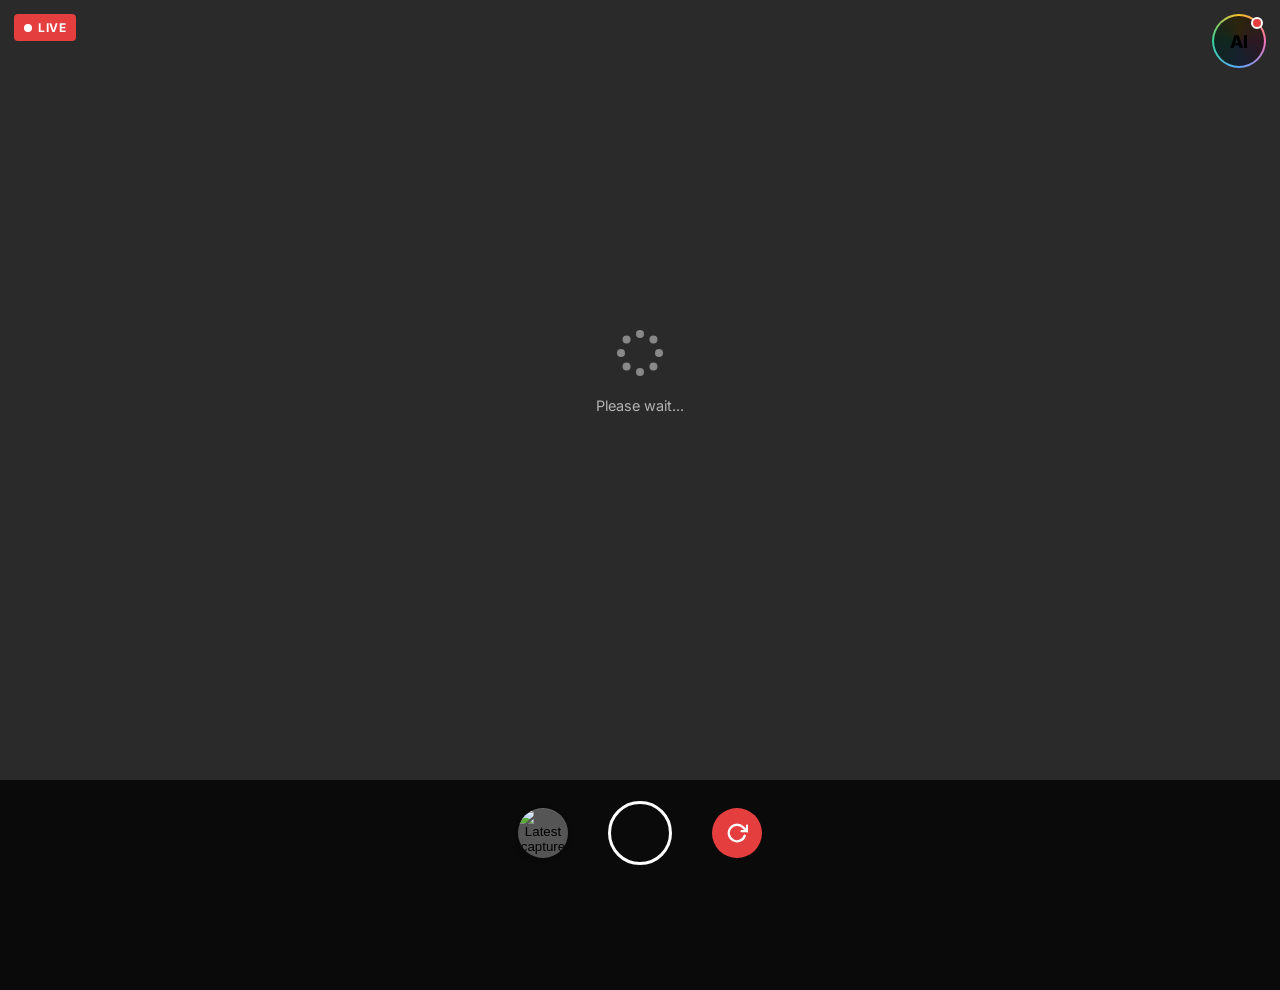
==== commit 9b162f15: "added warning on back" ====
--- a/room.html
+++ b/room.html
@@ -1214,6 +1214,46 @@
       </div>
     </div>
 
+    <!-- Exit Warning Modal -->
+    <div
+      id="exit-warning-modal"
+      class="fixed inset-0 z-[110] flex items-center justify-center hidden"
+    >
+      <div
+        class="absolute inset-0 bg-black/60 backdrop-blur-md transition-all duration-300 opacity-0"
+        id="exit-modal-backdrop"
+      ></div>
+
+      <div
+        class="relative w-full max-w-sm p-6 mx-4 rounded-xl border border-white/10 bg-[#101010]/95 shadow-2xl transform scale-95 opacity-0 transition-all duration-300"
+        id="exit-modal-content"
+      >
+        <h2 class="text-xl font-semibold text-white mb-2 font-serif">
+          Leave Room?
+        </h2>
+        <p class="text-sm text-gray-400 mb-6 leading-relaxed font-sans">
+          Are you sure you want to leave the room? If you leave, you will be removed from this session.
+        </p>
+
+        <div class="flex justify-end gap-3 mt-6">
+          <button
+            id="exit-btn-cancel"
+            class="px-4 py-2 text-sm font-medium text-gray-300 hover:text-white transition-colors"
+          >
+            Cancel
+          </button>
+          <button
+            id="exit-btn-confirm"
+            class="px-5 py-2 text-sm font-semibold bg-red-600 text-white rounded-lg hover:bg-red-700 transition-colors"
+          >
+            Leave Room
+          </button>
+        </div>
+      </div>
+    </div>
+
+    <script src="js/modal.js"></script>
+
     <!-- Image Modal -->
     <div id="image-modal" class="hidden">
       <div id="image-modal-backdrop"></div>
